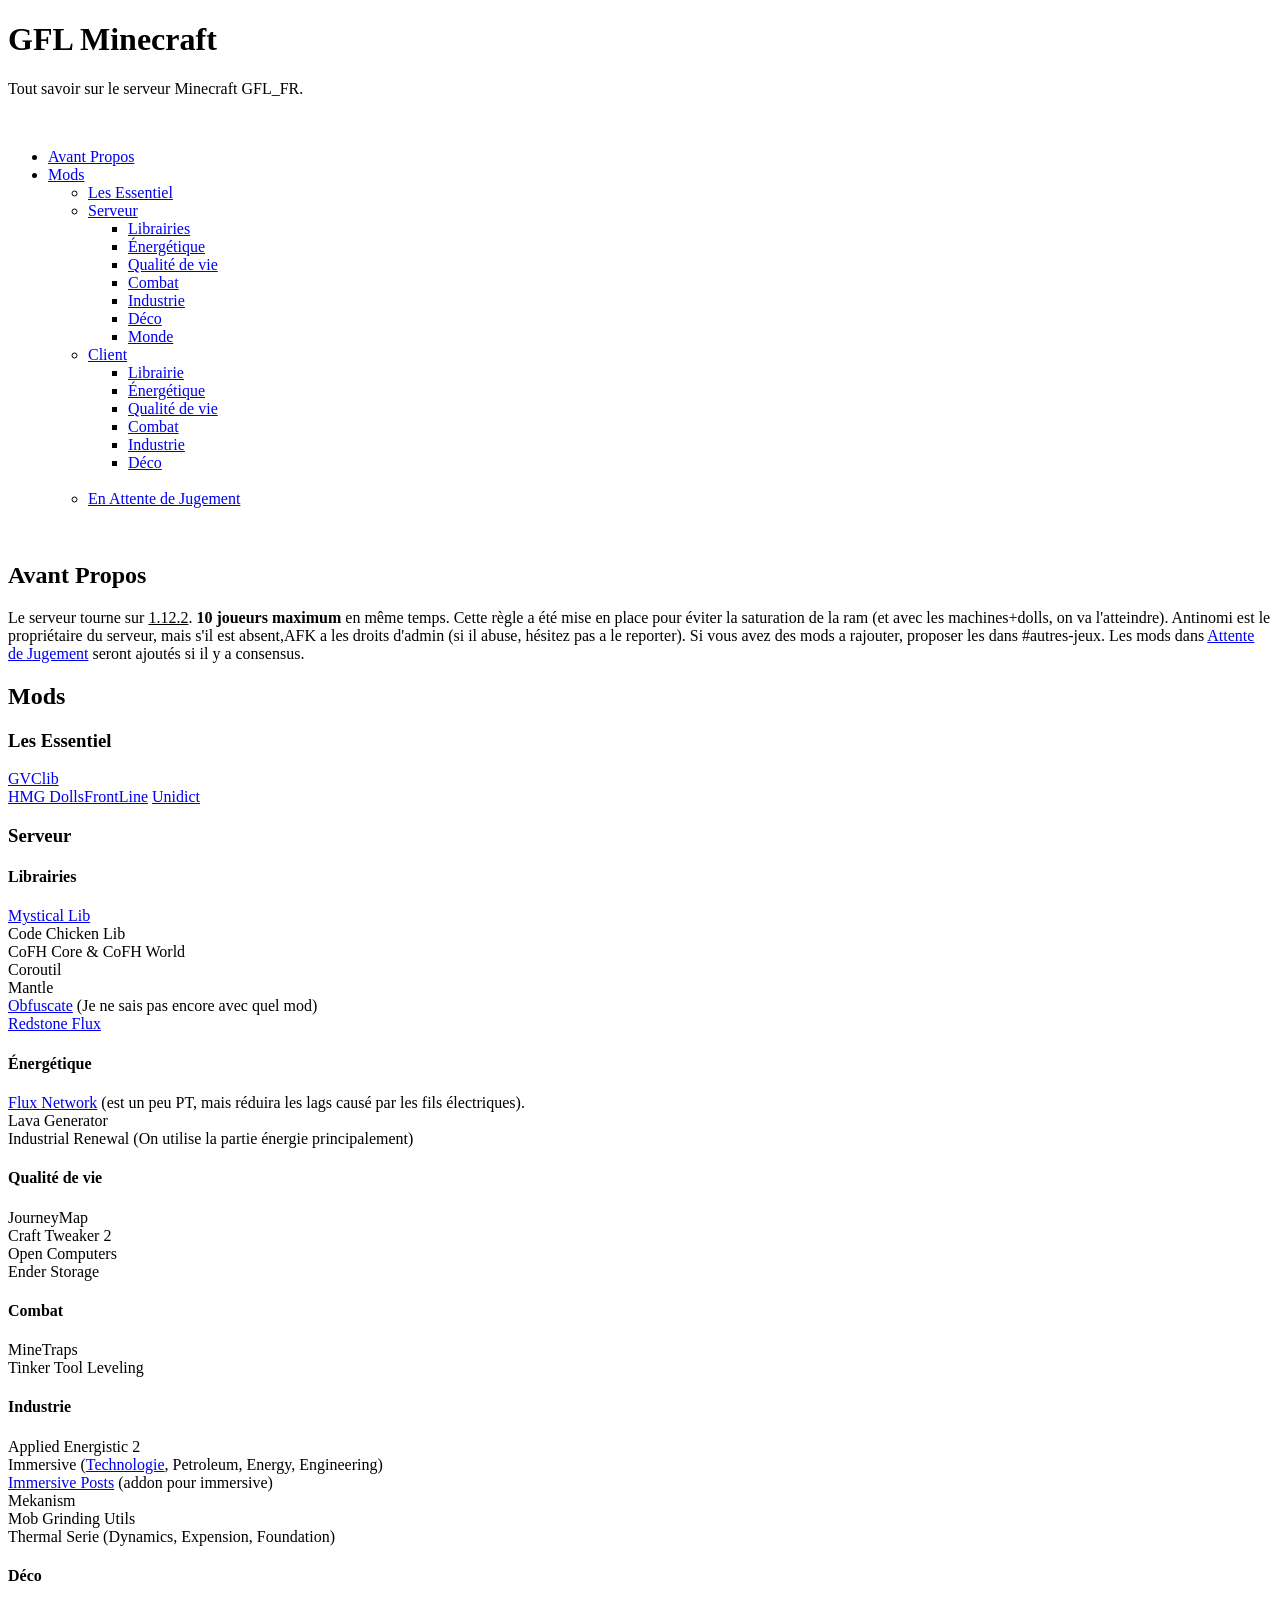
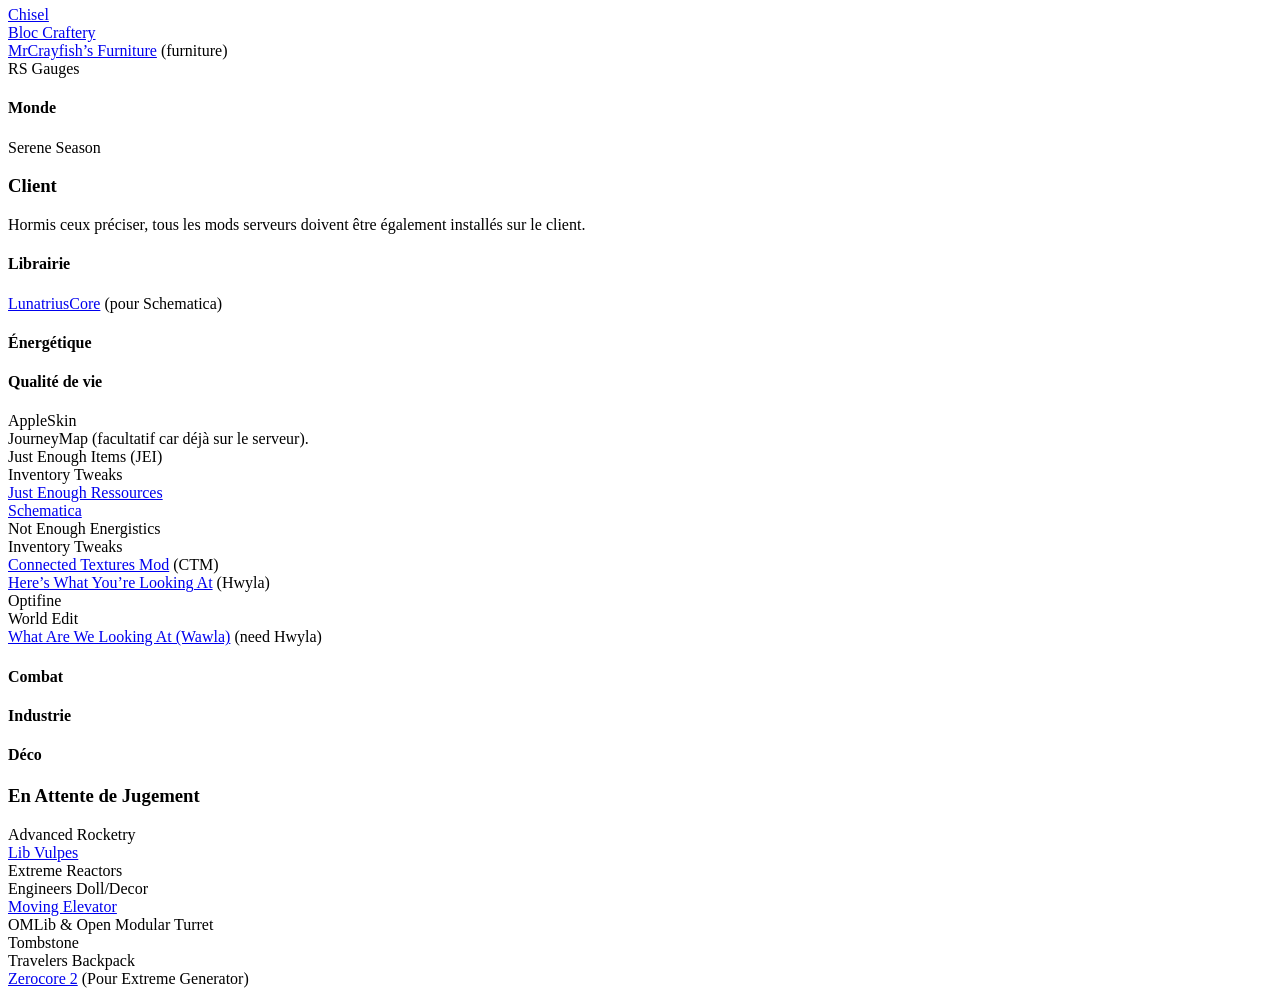
==== index.html @ 00eb650e "Update index.html" ====
<!DOCTYPE html>
<html lang="fr">
    <head>
        <meta charset="UTF-8" />
        <meta http-equiv="X-UA-Compatible" content="IE=edge" />
        <meta name="viewport" content="width=device-width, initial-scale=1.0" />
        <link rel="stylesheet" href="Site/default.css" />
        <title>Mod List</title>
    </head>
    <body>
        <h1 id="gfl-minecraft">GFL Minecraft</h1>
        <p>Tout savoir sur le serveur Minecraft GFL_FR.</p>
        <br />

        <ul>
            <li><a href="#avant-propos">Avant Propos</a></li>
            <li>
                <a href="#mods">Mods</a>
                <ul>
                    <li><a href="#les-essentiel">Les Essentiel</a></li>
                    <li>
                        <a href="#serveur">Serveur</a>
                        <ul>
                            <li><a href="#librairies">Librairies</a></li>
                            <li><a href="#énergétique">Énergétique</a></li>
                            <li><a href="#qualité-de-vie">Qualité de vie</a>
                            </li>
                            <li><a href="#combat">Combat</a></li>
                            <li><a href="#industrie">Industrie</a></li>
                            <li><a href="#déco">Déco</a></li>
                            <li><a href="#monde">Monde</a></li>
                        </ul>
                    </li>
                    <li>
                        <a href="#client">Client</a>
                        <ul>
                            <li><a href="#librairie">Librairie</a></li>
                            <li>
                                <a href="#énergétique-1">Énergétique</a>
                            </li>
                            <li>
                                <a href="#qualité-de-vie-1"
                                    >Qualité de vie</a
                                >
                            </li>
                            <li><a href="#combat-1">Combat</a></li>
                            <li>
                                <a href="#industrie-1">Industrie</a>
                            </li>
                            <li><a href="#déco-1">Déco</a></li>
                        </ul>
                    </li>
                    <br />
                    <li>
                        <a href="#en-attente-de-jugement">En Attente de Jugement</a>
                    </li>
                </ul>
            </li>
        </ul>
        <br />
        
        <h2 id="avant-propos">Avant Propos</h2>
        <p>
            Le serveur tourne sur <u>1.12.2</u>.
            <b>10 joueurs maximum</b> en même temps. Cette règle a été mise en place pour éviter la saturation de la ram (et avec les machines+dolls, on va l&#39;atteindre).
            
            Antinomi est le propriétaire du serveur, mais s'il est absent,AFK a les droits d'admin (si il abuse, hésitez pas a le reporter).

            Si vous avez des mods a rajouter, proposer les dans #autres-jeux.
            Les mods dans <a href="#attente-de-jugement">Attente de Jugement</a> seront ajoutés si il y a consensus.
        </p>

        <h2 id="mods">Mods</h2>
        <h3 id="les-essentiel">Les Essentiel</h3>
        <p>
            <a href="https://forum.civa.jp/viewtopic.php?f=3&amp;t=35">GVClib</a><br />
            <a href="https://forum.civa.jp/viewtopic.php?f=3&amp;t=36">HMG DollsFrontLine</a>
            <a href="https://www.curseforge.com/minecraft/mc-mods/unidict">Unidict</a>
        </p>
        <h3 id="serveur">Serveur</h3>
        <h4 id="librairies">Librairies</h4>
        <p>
            <a href="https://www.curseforge.com/minecraft/mc-mods/mysticallib">Mystical Lib</a><br />
            Code Chicken Lib<br />
            CoFH Core & CoFH World<br />
            Coroutil<br />
            Mantle<br />
            <a href="https://www.curseforge.com/minecraft/mc-mods/obfuscate">Obfuscate</a> (Je ne sais pas encore avec quel mod)<br />
            <a href="https://www.curseforge.com/minecraft/mc-mods/redstone-flux">Redstone Flux</a>
        </p>
        <h4 id="-nerg-tique">Énergétique</h4>
        <p>
            <a href="https://www.curseforge.com/minecraft/mc-mods/flux-networks">Flux Network</a> (est un peu PT, mais réduira les lags causé par les fils électriques).<br />
            Lava Generator<br />
            Industrial Renewal (On utilise la partie énergie principalement)<br />
        </p>
        <h4 id="qualit-de-vie">Qualité de vie</h4>
        <p>
            JourneyMap<br />
            Craft Tweaker 2<br />
            Open Computers<br />
            Ender Storage
        </p>
        <h4 id="combat">Combat</h4>
        <p>
            MineTraps<br />
            Tinker Tool Leveling
        </p>
        <h4 id="industrie">Industrie</h4>
        <p>
            Applied Energistic 2<br />
            Immersive (<a href="https://www.curseforge.com/minecraft/mc-mods/mct-immersive-technology">Technologie</a>, Petroleum, Energy, Engineering)<br />
            <a href="https://www.curseforge.com/minecraft/mc-mods/immersiveposts">Immersive Posts</a> (addon pour immersive)<br />
                Mekanism<br />
                Mob Grinding Utils<br />
                Thermal Serie (Dynamics, Expension, Foundation)
        </p>
        <h4 id="d-co">Déco</h4>
        <p>
            <a href="https://www.curseforge.com/minecraft/mc-mods/chisel">Chisel</a><br />
            <a href="https://www.curseforge.com/minecraft/mc-mods/blockcraftery">Bloc Craftery</a><br />
            <a href="https://www.curseforge.com/minecraft/mc-mods/mrcrayfish-furniture-mod">MrCrayfish’s Furniture</a> (furniture)<br />
            RS Gauges
        </p>
        <h4 id="monde">Monde</h4>
        <p>Serene Season</p>
        <h3 id="client">Client</h3>
        <p>Hormis ceux préciser, tous les mods serveurs doivent être également installés sur le client.</p>
        <h4 id="librairie">Librairie</h4>
        <p><a href="https://www.curseforge.com/minecraft/mc-mods/lunatriuscore">LunatriusCore</a> (pour Schematica)</p>
        <h4 id="-nerg-tique">Énergétique</h4>
        <h4 id="qualit-de-vie">Qualité de vie</h4>
        <p>
            AppleSkin<br />
            JourneyMap (facultatif car déjà sur le serveur).<br />
            Just Enough Items (JEI)<br />
            Inventory Tweaks<br />
            <a href="https://www.curseforge.com/minecraft/mc-mods/just-enough-resources-jer">Just Enough Ressources</a><br />
            <a href="https://www.curseforge.com/minecraft/mc-mods/schematica">Schematica</a><br />
            Not Enough Energistics<br />
            Inventory Tweaks<br />
            <a href="https://www.curseforge.com/minecraft/mc-mods/ctm/files">Connected Textures Mod</a> (CTM)<br />
            <a href="https://www.curseforge.com/minecraft/mc-mods/hwyla">Here’s What You’re Looking At</a> (Hwyla)<br />
            Optifine<br />
            World Edit<br />
            <a href="https://www.curseforge.com/minecraft/mc-mods/wawla">What Are We Looking At (Wawla)</a> (need Hwyla)
        </p>
        <h4 id="combat">Combat</h4>
        <h4 id="industrie">Industrie</h4>
        <h4 id="d-co">Déco</h4>
        <h3 id="en-attente-de-jugement">En Attente de Jugement</h3>
        <p>
            Advanced Rocketry<br />
            <a href="https://www.curseforge.com/minecraft/mc-mods/libvulpes" >Lib Vulpes</a><br />
            Extreme Reactors<br />
            Engineers Doll/Decor<br />
            <a href="https://www.curseforge.com/minecraft/mc-mods/moving-elevators" >Moving Elevator</a><br />
            OMLib & Open Modular Turret<br />
            Tombstone<br />
            Travelers Backpack<br />
            <a href="https://www.curseforge.com/minecraft/mc-mods/zerocore" >Zerocore 2</a> (Pour Extreme Generator)
        </p>
    </body>
</html>
---- Site/default.css ----
.h1 {
    font-size: larger;
    text-decoration: underline;
}

.h2 {
    font-size: large;
}

.h3 {
    font-size: 15px;
    font-weight: bold;
}

.h4 {
    font-size: 13px;
    font-style: italic;
}
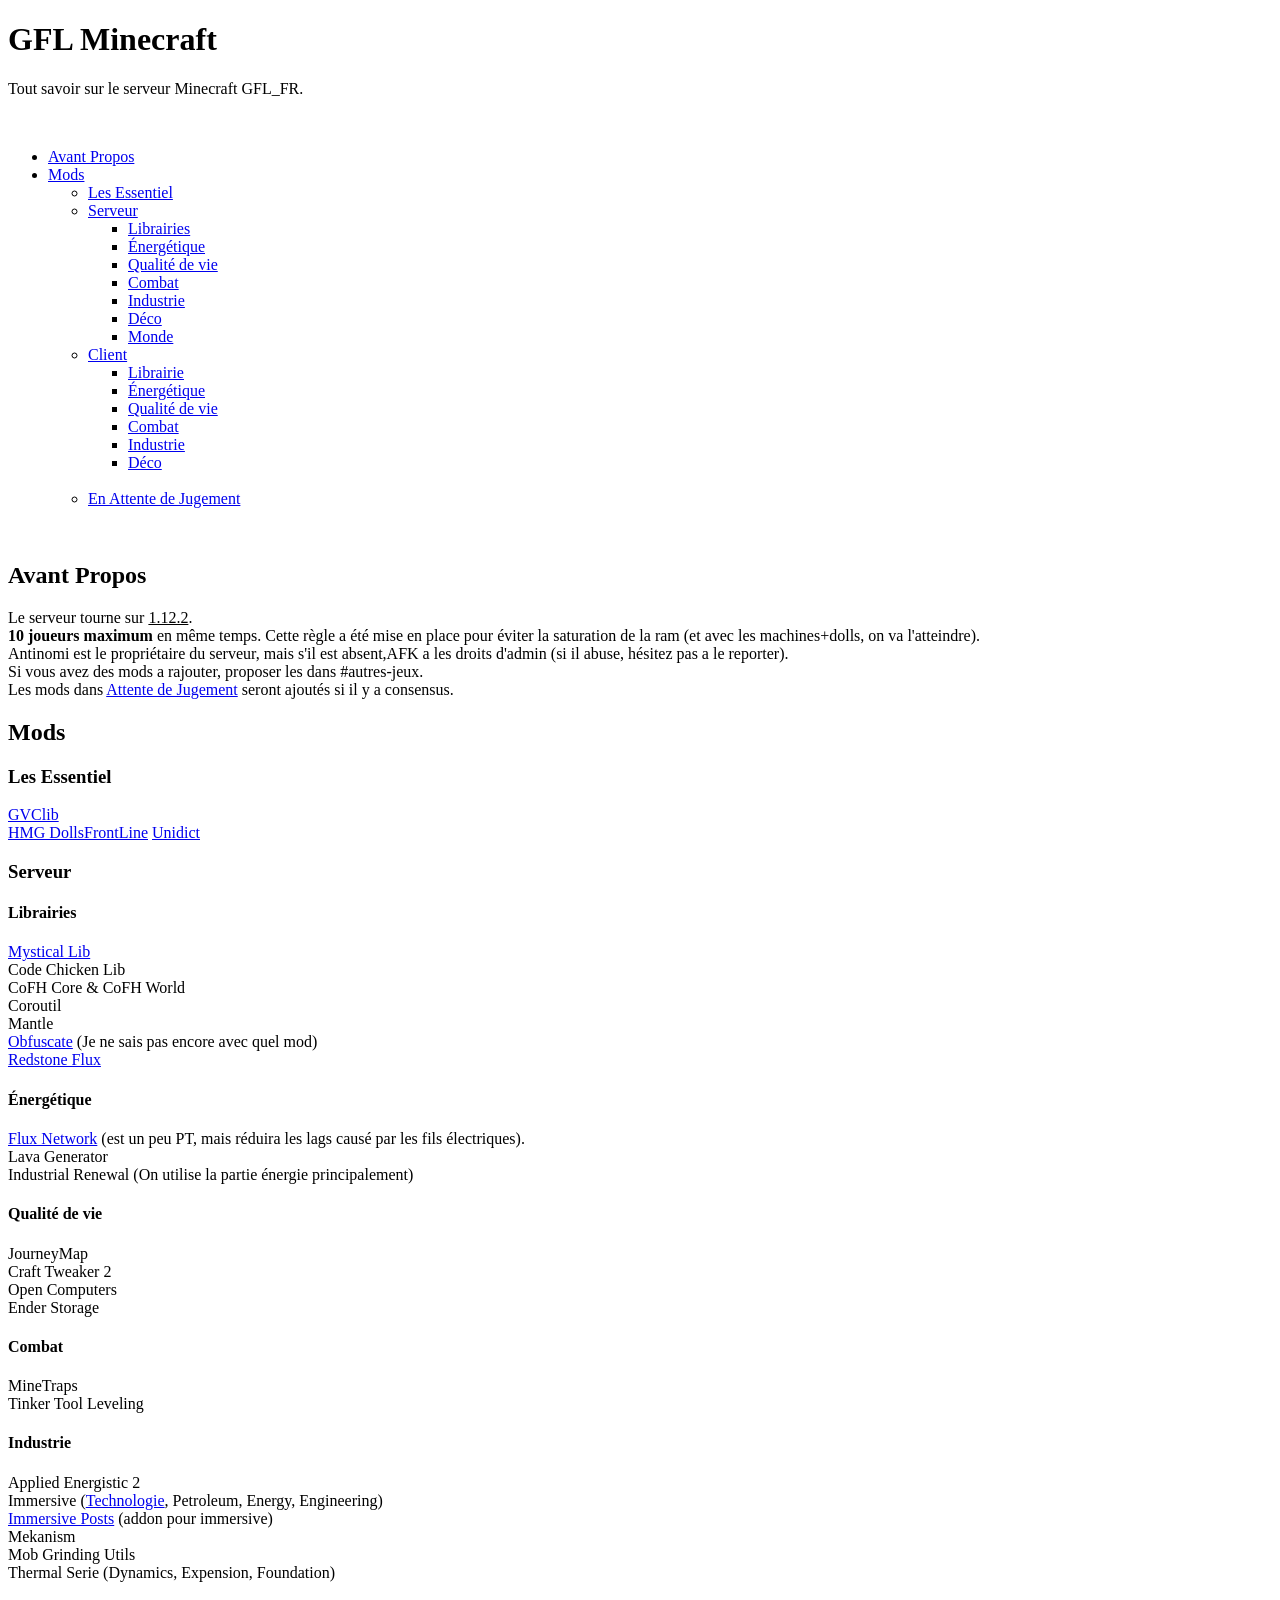
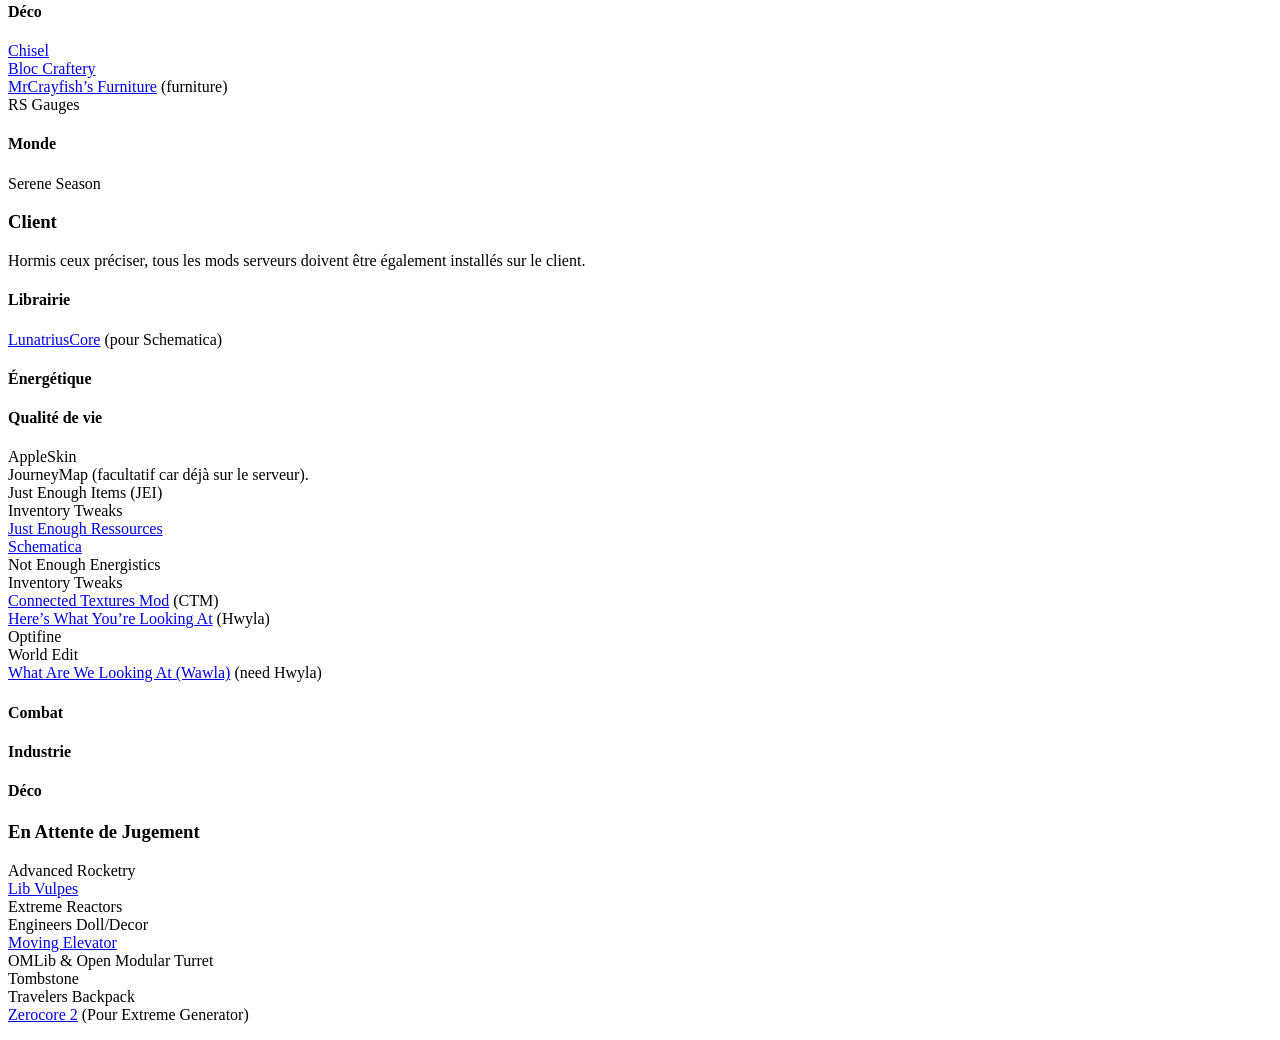
==== commit e7ae8c80: "Update index.html" ====
--- a/index.html
+++ b/index.html
@@ -61,13 +61,13 @@
         
         <h2 id="avant-propos">Avant Propos</h2>
         <p>
-            Le serveur tourne sur <u>1.12.2</u>.
-            <b>10 joueurs maximum</b> en même temps. Cette règle a été mise en place pour éviter la saturation de la ram (et avec les machines+dolls, on va l&#39;atteindre).
+            Le serveur tourne sur <u>1.12.2</u>. <br />
+            <b>10 joueurs maximum</b> en même temps. Cette règle a été mise en place pour éviter la saturation de la ram (et avec les machines+dolls, on va l&#39;atteindre). <br />
             
-            Antinomi est le propriétaire du serveur, mais s'il est absent,AFK a les droits d'admin (si il abuse, hésitez pas a le reporter).
+            Antinomi est le propriétaire du serveur, mais s'il est absent,AFK a les droits d'admin (si il abuse, hésitez pas a le reporter). <br />
 
-            Si vous avez des mods a rajouter, proposer les dans #autres-jeux.
-            Les mods dans <a href="#attente-de-jugement">Attente de Jugement</a> seront ajoutés si il y a consensus.
+            Si vous avez des mods a rajouter, proposer les dans #autres-jeux. <br />
+            Les mods dans <a href="#attente-de-jugement">Attente de Jugement</a> seront ajoutés si il y a consensus. <br />
         </p>
 
         <h2 id="mods">Mods</h2>
--- a/Site/default.css
+++ b/Site/default.css
@@ -15,4 +15,11 @@
 .h4 {
     font-size: 13px;
     font-style: italic;
-}+}
+
+/*
+html {
+    background-image: url('Ribeyrolles.png');
+    background-repeat: space repeat;
+}
+*/
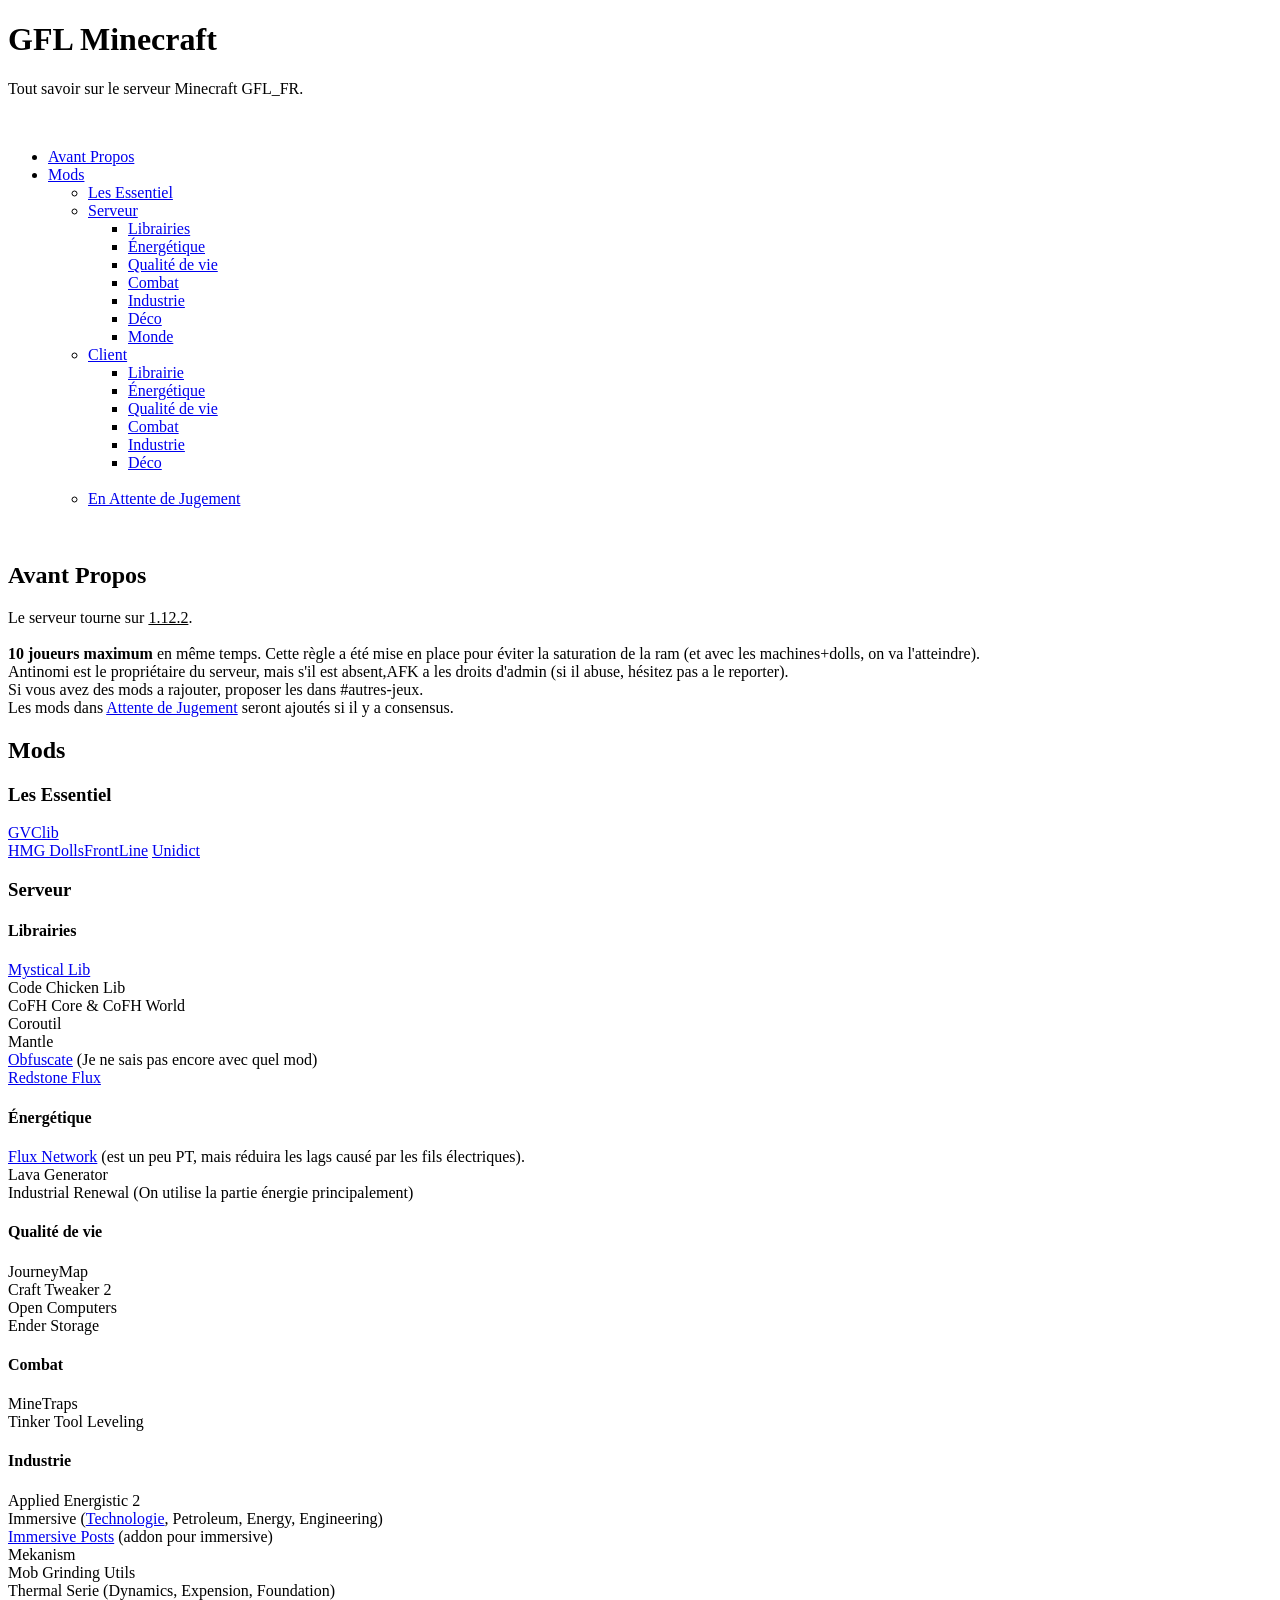
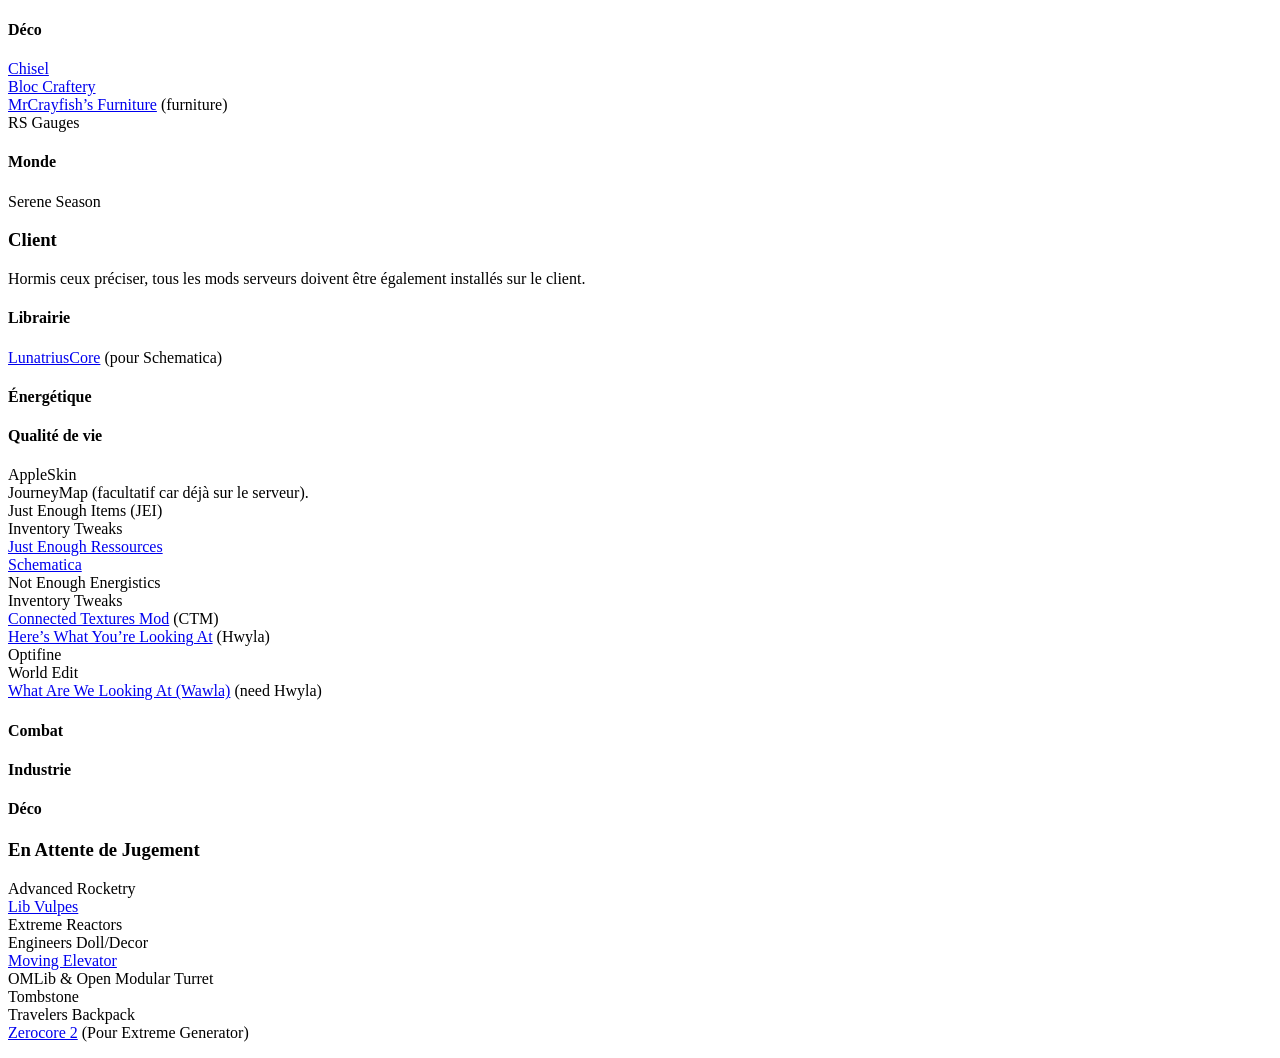
==== commit bb3c4181: "Update index.html" ====
--- a/index.html
+++ b/index.html
@@ -61,7 +61,7 @@
         
         <h2 id="avant-propos">Avant Propos</h2>
         <p>
-            Le serveur tourne sur <u>1.12.2</u>. <br />
+            Le serveur tourne sur <u>1.12.2</u>. <br /><br />
             <b>10 joueurs maximum</b> en même temps. Cette règle a été mise en place pour éviter la saturation de la ram (et avec les machines+dolls, on va l&#39;atteindre). <br />
             
             Antinomi est le propriétaire du serveur, mais s'il est absent,AFK a les droits d'admin (si il abuse, hésitez pas a le reporter). <br />
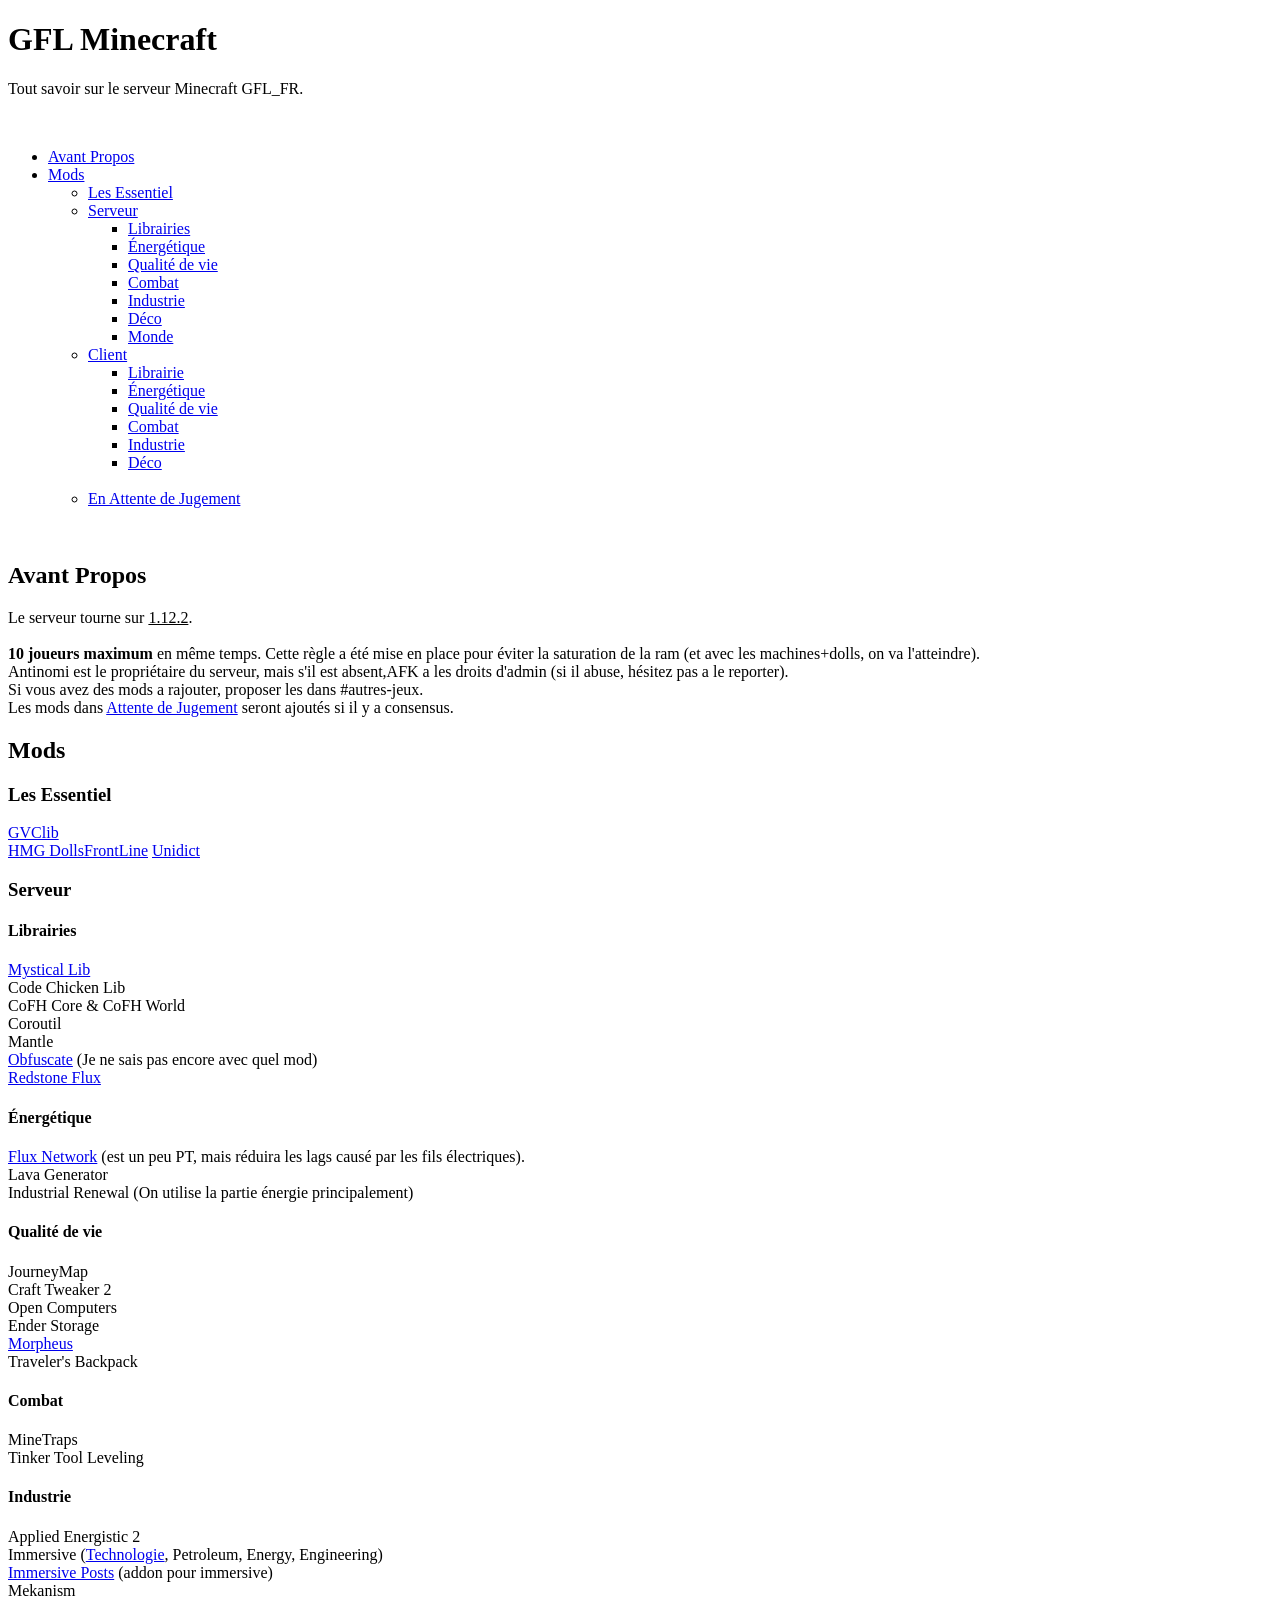
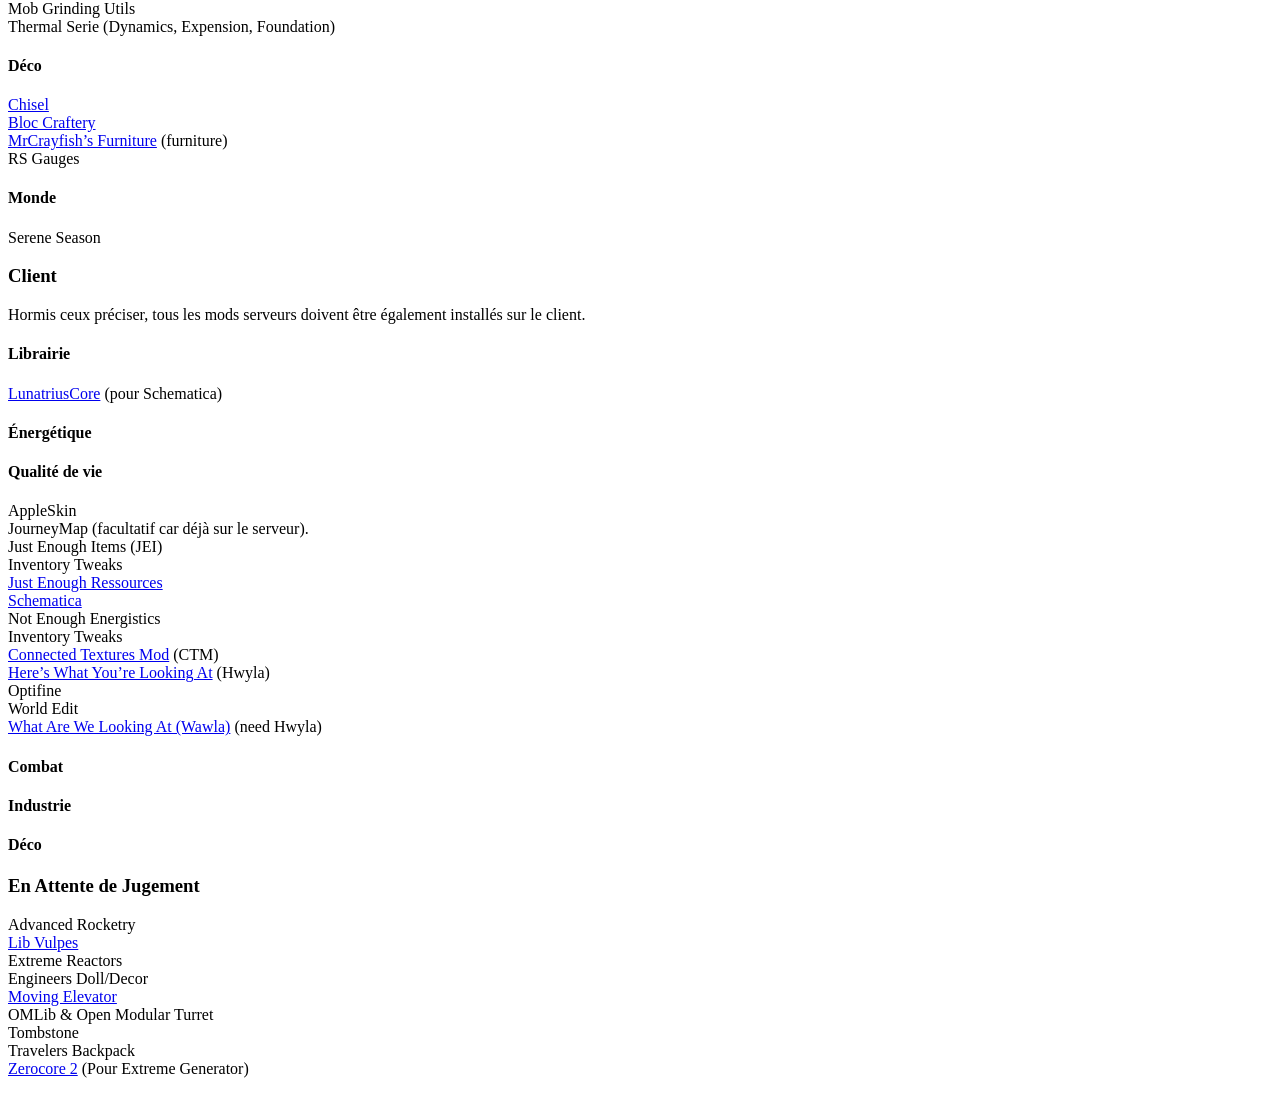
==== commit c83f705b: "Update index.html" ====
--- a/index.html
+++ b/index.html
@@ -99,7 +99,9 @@
             JourneyMap<br />
             Craft Tweaker 2<br />
             Open Computers<br />
-            Ender Storage
+            Ender Storage<br />
+            <a href="https://www.curseforge.com/minecraft/mc-mods/morpheus">Morpheus</a><br />
+            Traveler's Backpack
         </p>
         <h4 id="combat">Combat</h4>
         <p>
@@ -111,9 +113,9 @@
             Applied Energistic 2<br />
             Immersive (<a href="https://www.curseforge.com/minecraft/mc-mods/mct-immersive-technology">Technologie</a>, Petroleum, Energy, Engineering)<br />
             <a href="https://www.curseforge.com/minecraft/mc-mods/immersiveposts">Immersive Posts</a> (addon pour immersive)<br />
-                Mekanism<br />
-                Mob Grinding Utils<br />
-                Thermal Serie (Dynamics, Expension, Foundation)
+            Mekanism<br />
+            Mob Grinding Utils<br />
+            Thermal Serie (Dynamics, Expension, Foundation)
         </p>
         <h4 id="d-co">Déco</h4>
         <p>
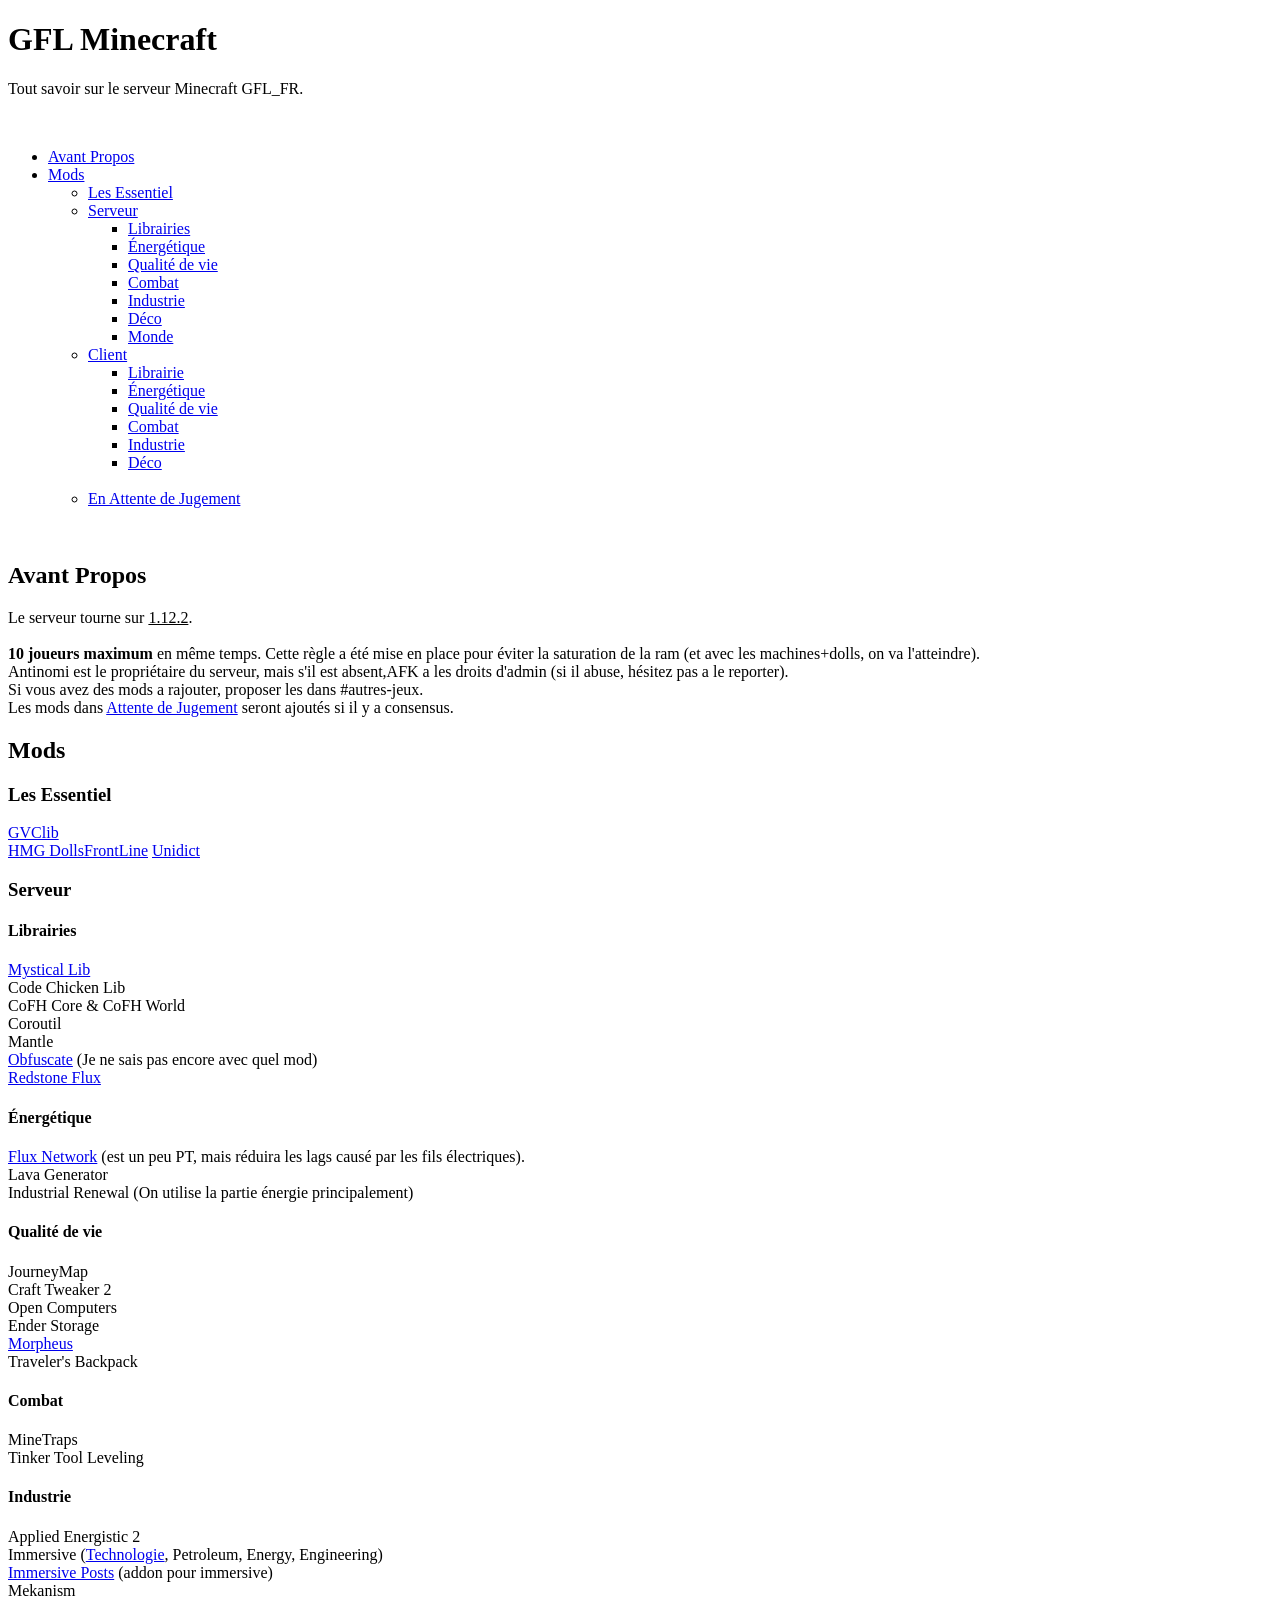
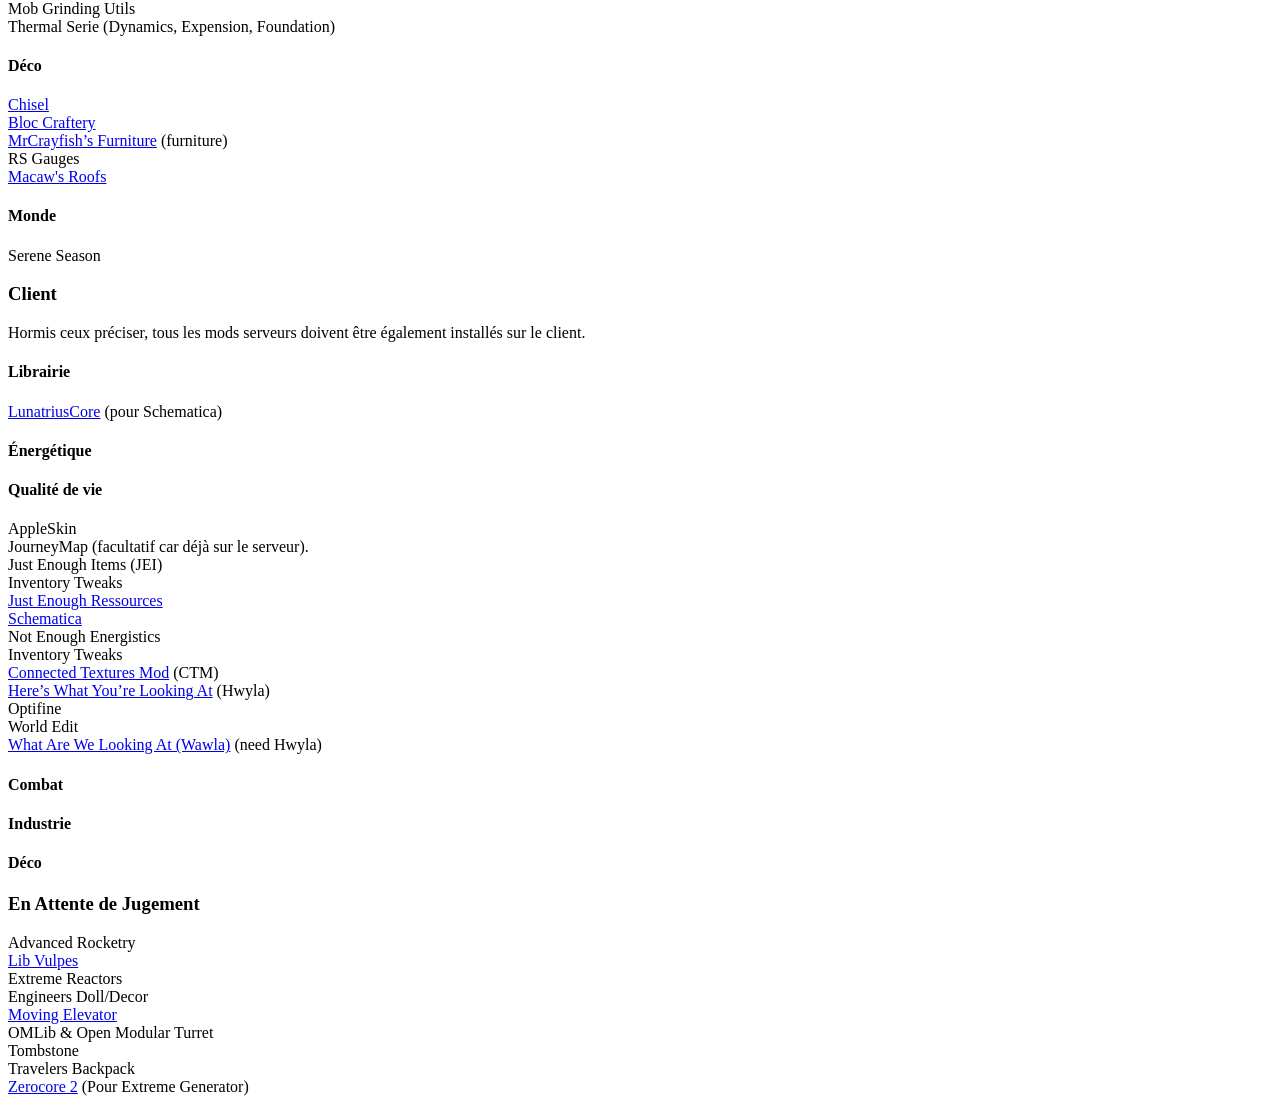
==== commit b293a187: "Update index.html" ====
--- a/index.html
+++ b/index.html
@@ -4,7 +4,7 @@
         <meta charset="UTF-8" />
         <meta http-equiv="X-UA-Compatible" content="IE=edge" />
         <meta name="viewport" content="width=device-width, initial-scale=1.0" />
-        <link rel="stylesheet" href="Site/default.css" />
+        <link rel="stylesheet" href="site/default.css" />
         <title>Mod List</title>
     </head>
     <body>
@@ -122,7 +122,8 @@
             <a href="https://www.curseforge.com/minecraft/mc-mods/chisel">Chisel</a><br />
             <a href="https://www.curseforge.com/minecraft/mc-mods/blockcraftery">Bloc Craftery</a><br />
             <a href="https://www.curseforge.com/minecraft/mc-mods/mrcrayfish-furniture-mod">MrCrayfish’s Furniture</a> (furniture)<br />
-            RS Gauges
+            RS Gauges<br />
+            <a href="https://www.curseforge.com/minecraft/mc-mods/macaws-roofs">Macaw's Roofs</a>
         </p>
         <h4 id="monde">Monde</h4>
         <p>Serene Season</p>
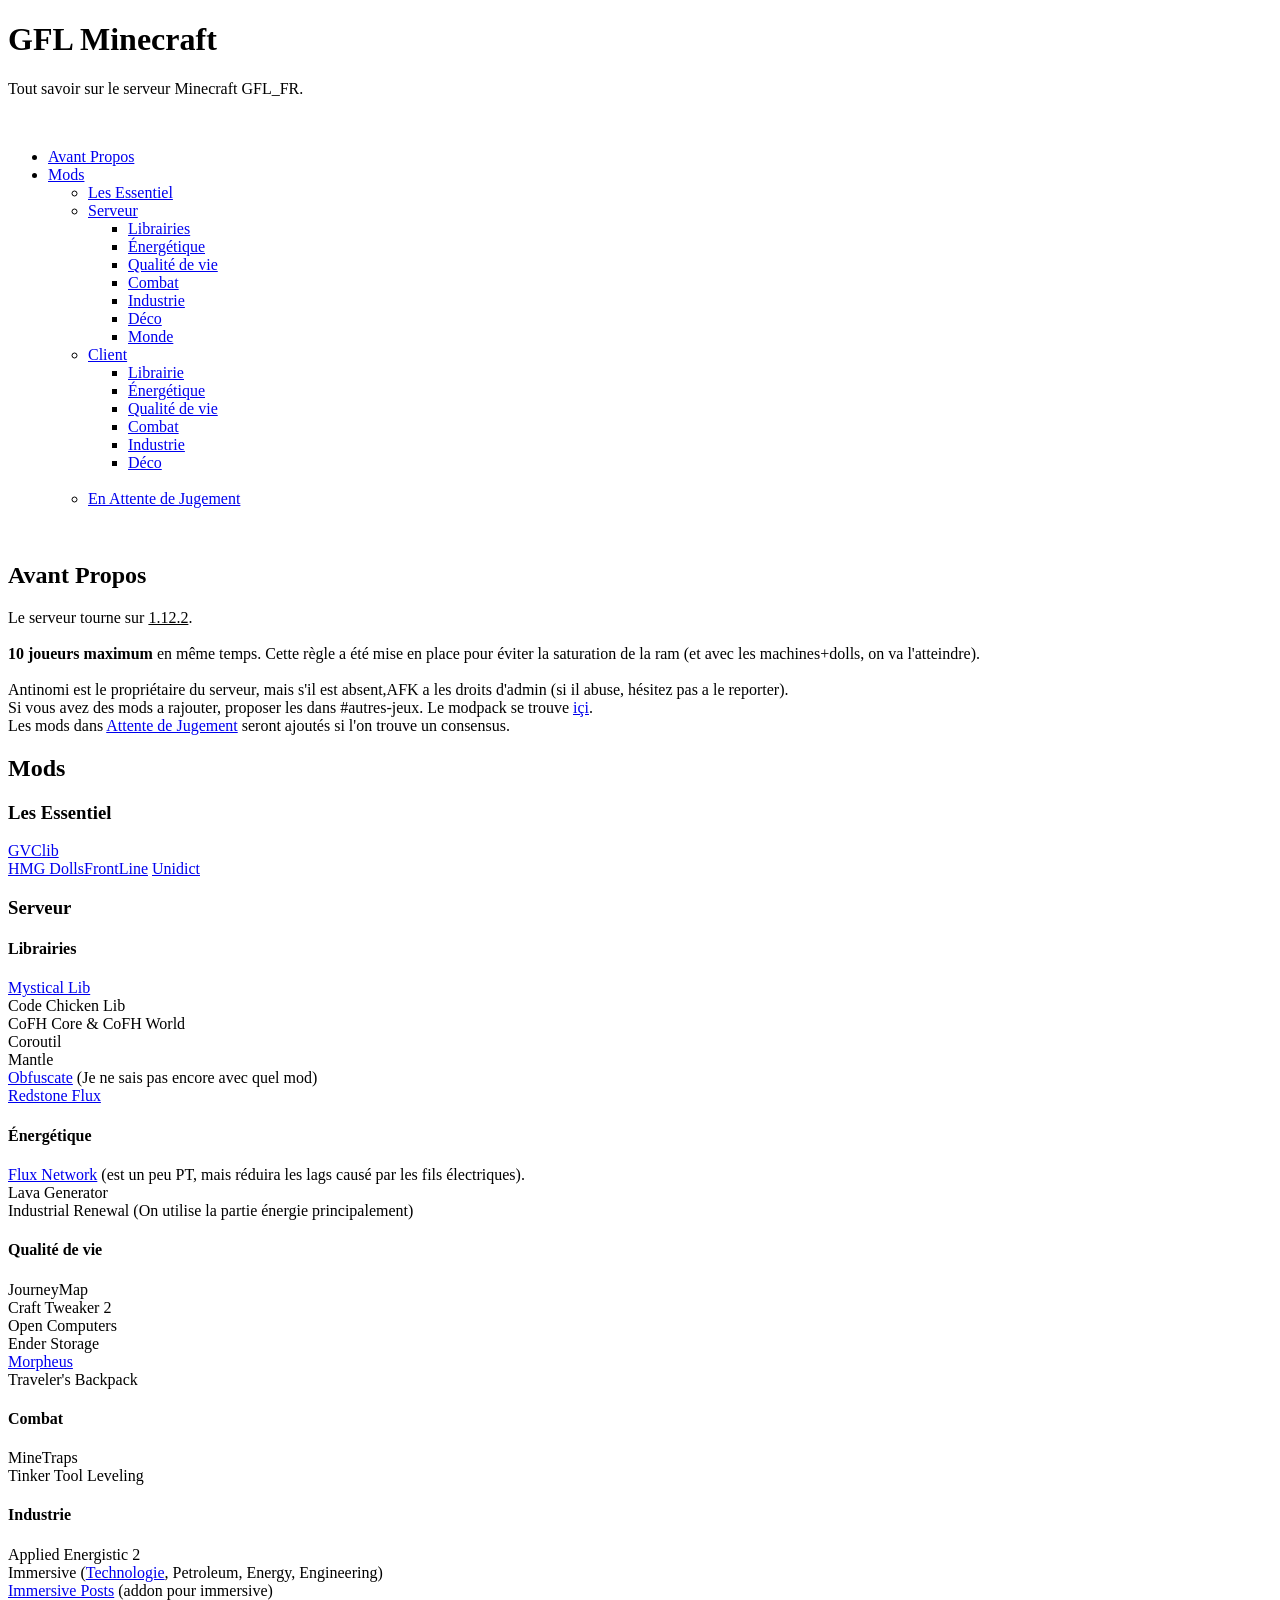
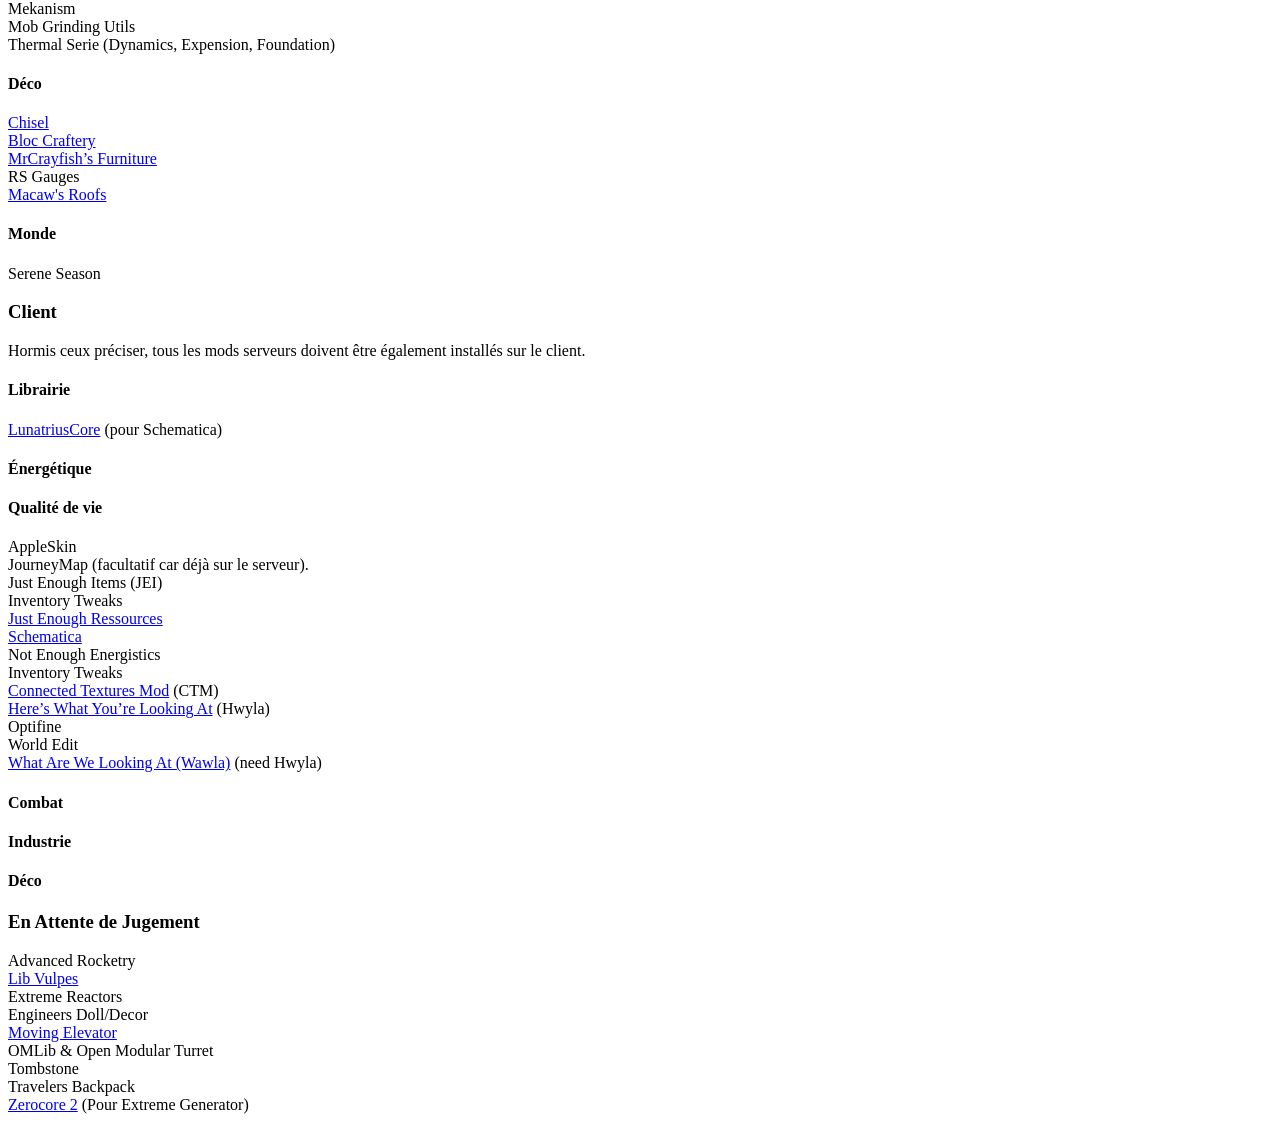
==== commit 46e7a6d5: "Update index.html" ====
--- a/index.html
+++ b/index.html
@@ -62,12 +62,12 @@
         <h2 id="avant-propos">Avant Propos</h2>
         <p>
             Le serveur tourne sur <u>1.12.2</u>. <br /><br />
-            <b>10 joueurs maximum</b> en même temps. Cette règle a été mise en place pour éviter la saturation de la ram (et avec les machines+dolls, on va l&#39;atteindre). <br />
-            
+            <b>10 joueurs maximum</b> en même temps. Cette règle a été mise en place pour éviter la saturation de la ram (et avec les machines+dolls, on va l'atteindre). <br />
+            <br />
             Antinomi est le propriétaire du serveur, mais s'il est absent,AFK a les droits d'admin (si il abuse, hésitez pas a le reporter). <br />
 
-            Si vous avez des mods a rajouter, proposer les dans #autres-jeux. <br />
-            Les mods dans <a href="#attente-de-jugement">Attente de Jugement</a> seront ajoutés si il y a consensus. <br />
+            Si vous avez des mods a rajouter, proposer les dans #autres-jeux. Le modpack se trouve <a href="https://github.com/AFKoide/GFL_FR/releases/tag/modpack">içi</a>.<br />
+            Les mods dans <a href="#attente-de-jugement">Attente de Jugement</a> seront ajoutés si l'on trouve un consensus. <br />
         </p>
 
         <h2 id="mods">Mods</h2>
@@ -121,7 +121,7 @@
         <p>
             <a href="https://www.curseforge.com/minecraft/mc-mods/chisel">Chisel</a><br />
             <a href="https://www.curseforge.com/minecraft/mc-mods/blockcraftery">Bloc Craftery</a><br />
-            <a href="https://www.curseforge.com/minecraft/mc-mods/mrcrayfish-furniture-mod">MrCrayfish’s Furniture</a> (furniture)<br />
+            <a href="https://www.curseforge.com/minecraft/mc-mods/mrcrayfish-furniture-mod">MrCrayfish’s Furniture</a><br />
             RS Gauges<br />
             <a href="https://www.curseforge.com/minecraft/mc-mods/macaws-roofs">Macaw's Roofs</a>
         </p>
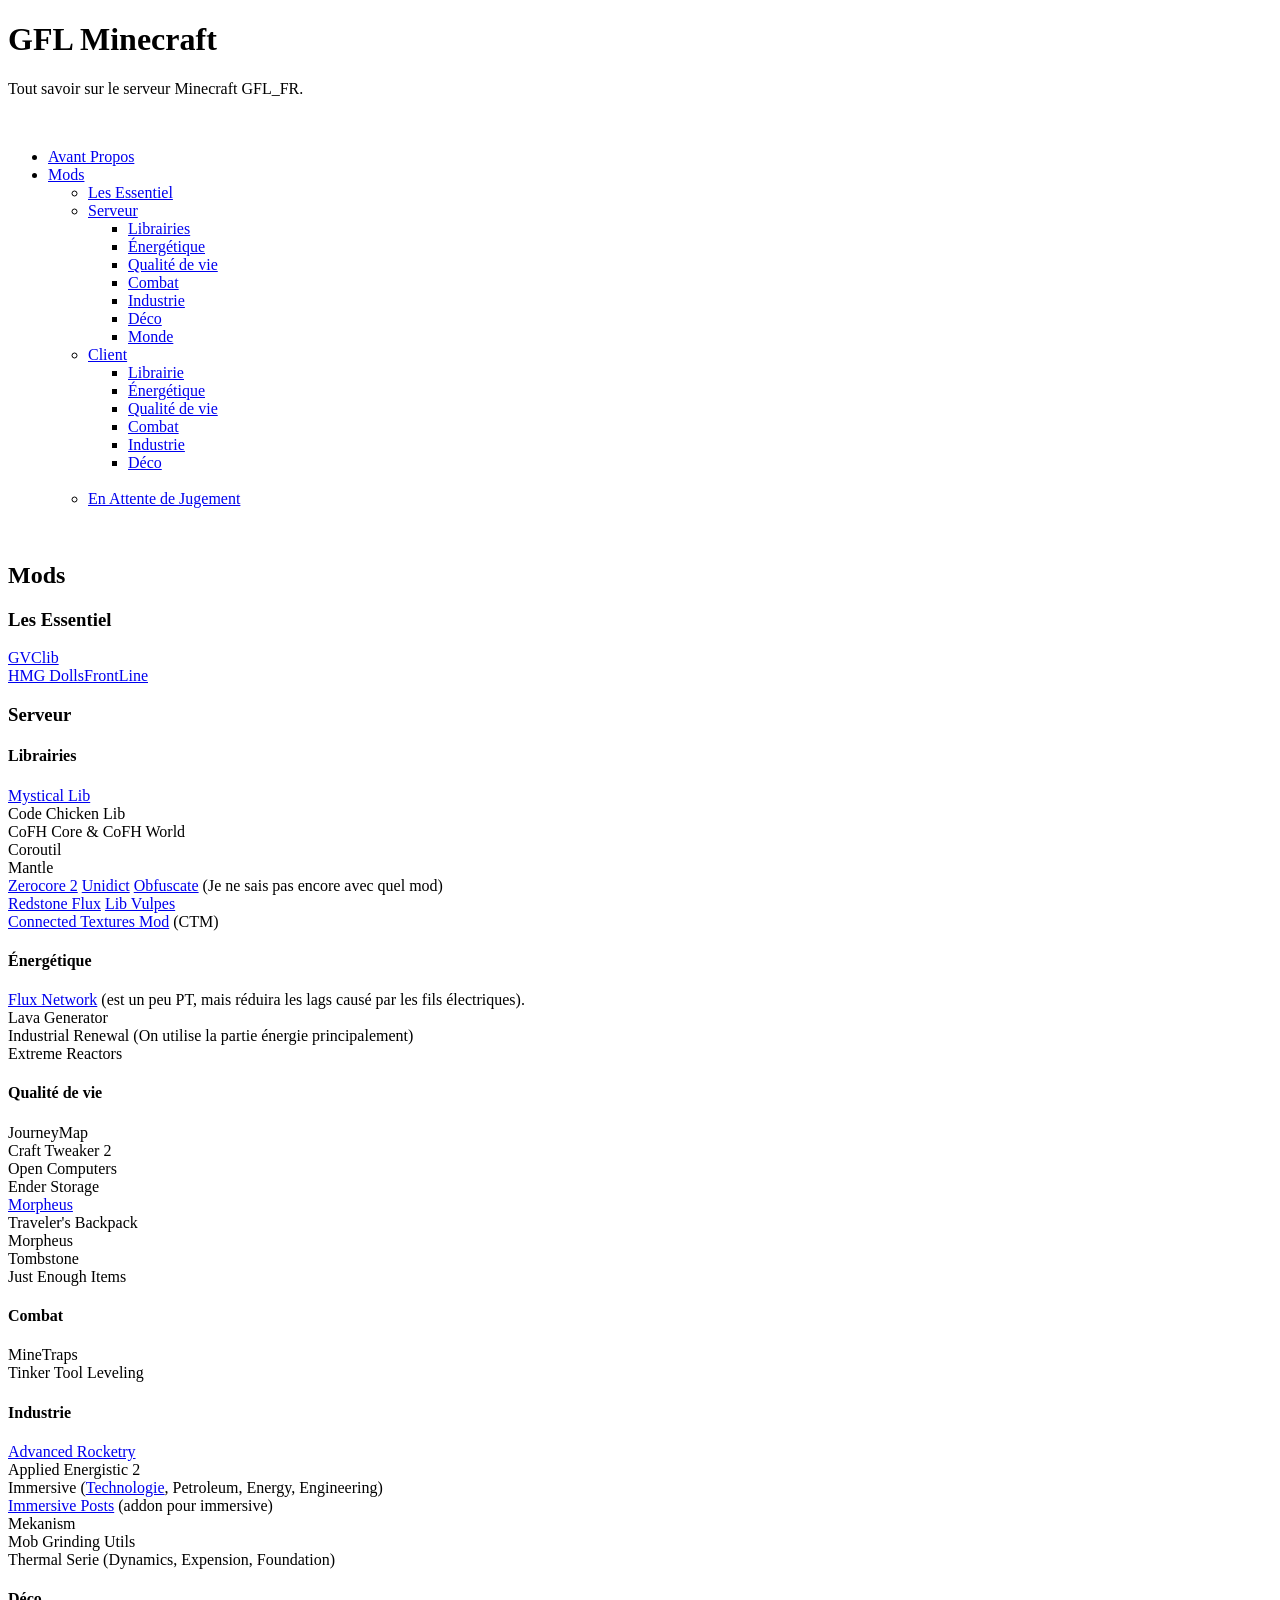
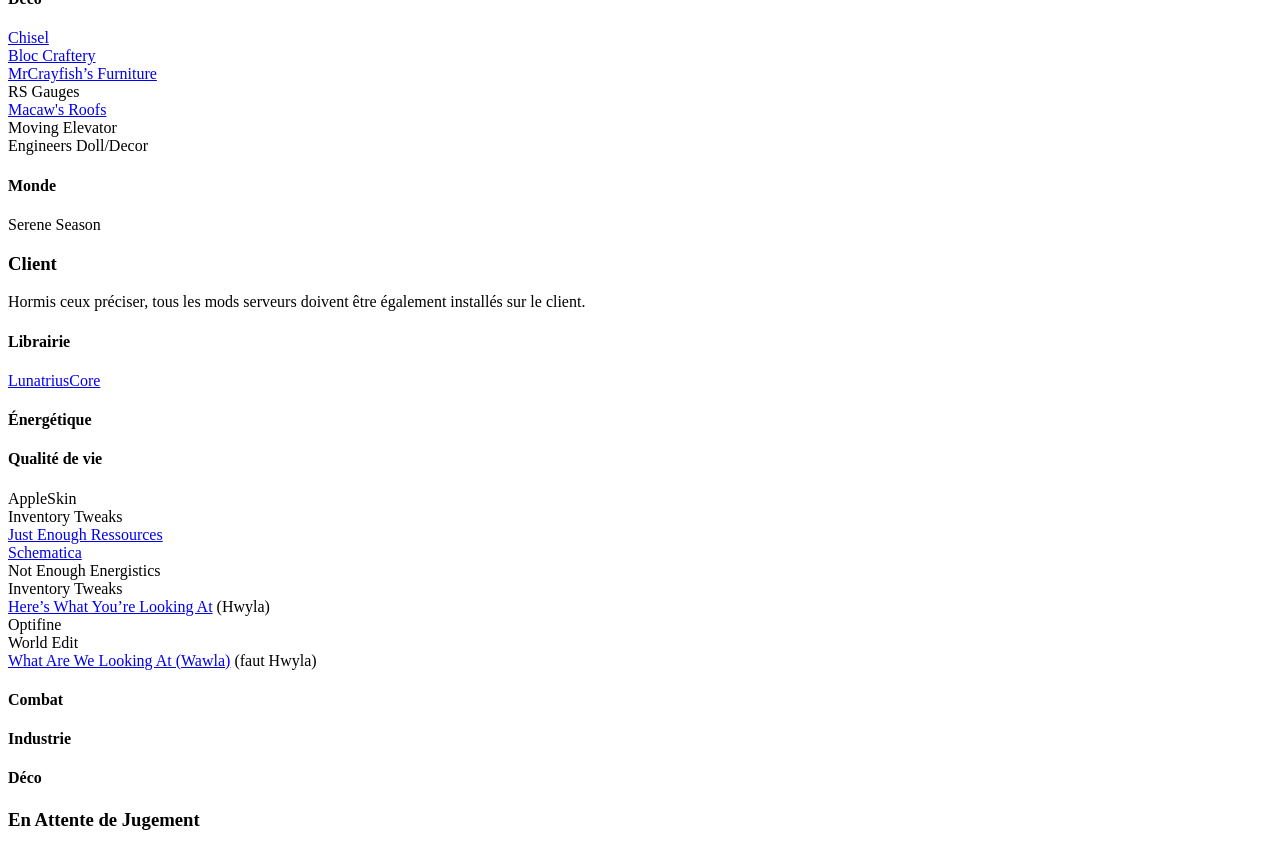
==== commit ca0debfb: "Update index.html" ====
--- a/index.html
+++ b/index.html
@@ -35,18 +35,10 @@
                         <a href="#client">Client</a>
                         <ul>
                             <li><a href="#librairie">Librairie</a></li>
-                            <li>
-                                <a href="#énergétique-1">Énergétique</a>
-                            </li>
-                            <li>
-                                <a href="#qualité-de-vie-1"
-                                    >Qualité de vie</a
-                                >
-                            </li>
+                            <li><a href="#énergétique-1">Énergétique</a></li>
+                            <li><a href="#qualité-de-vie-1">Qualité de vie</a></li>
                             <li><a href="#combat-1">Combat</a></li>
-                            <li>
-                                <a href="#industrie-1">Industrie</a>
-                            </li>
+                            <li><a href="#industrie-1">Industrie</a></li>
                             <li><a href="#déco-1">Déco</a></li>
                         </ul>
                     </li>
@@ -58,110 +50,99 @@
             </li>
         </ul>
         <br />
-        
-        <h2 id="avant-propos">Avant Propos</h2>
-        <p>
-            Le serveur tourne sur <u>1.12.2</u>. <br /><br />
-            <b>10 joueurs maximum</b> en même temps. Cette règle a été mise en place pour éviter la saturation de la ram (et avec les machines+dolls, on va l'atteindre). <br />
-            <br />
-            Antinomi est le propriétaire du serveur, mais s'il est absent,AFK a les droits d'admin (si il abuse, hésitez pas a le reporter). <br />
 
-            Si vous avez des mods a rajouter, proposer les dans #autres-jeux. Le modpack se trouve <a href="https://github.com/AFKoide/GFL_FR/releases/tag/modpack">içi</a>.<br />
-            Les mods dans <a href="#attente-de-jugement">Attente de Jugement</a> seront ajoutés si l'on trouve un consensus. <br />
-        </p>
 
         <h2 id="mods">Mods</h2>
-        <h3 id="les-essentiel">Les Essentiel</h3>
-        <p>
-            <a href="https://forum.civa.jp/viewtopic.php?f=3&amp;t=35">GVClib</a><br />
-            <a href="https://forum.civa.jp/viewtopic.php?f=3&amp;t=36">HMG DollsFrontLine</a>
-            <a href="https://www.curseforge.com/minecraft/mc-mods/unidict">Unidict</a>
-        </p>
-        <h3 id="serveur">Serveur</h3>
-        <h4 id="librairies">Librairies</h4>
-        <p>
-            <a href="https://www.curseforge.com/minecraft/mc-mods/mysticallib">Mystical Lib</a><br />
-            Code Chicken Lib<br />
-            CoFH Core & CoFH World<br />
-            Coroutil<br />
-            Mantle<br />
-            <a href="https://www.curseforge.com/minecraft/mc-mods/obfuscate">Obfuscate</a> (Je ne sais pas encore avec quel mod)<br />
-            <a href="https://www.curseforge.com/minecraft/mc-mods/redstone-flux">Redstone Flux</a>
-        </p>
-        <h4 id="-nerg-tique">Énergétique</h4>
-        <p>
-            <a href="https://www.curseforge.com/minecraft/mc-mods/flux-networks">Flux Network</a> (est un peu PT, mais réduira les lags causé par les fils électriques).<br />
-            Lava Generator<br />
-            Industrial Renewal (On utilise la partie énergie principalement)<br />
-        </p>
-        <h4 id="qualit-de-vie">Qualité de vie</h4>
-        <p>
-            JourneyMap<br />
-            Craft Tweaker 2<br />
-            Open Computers<br />
-            Ender Storage<br />
-            <a href="https://www.curseforge.com/minecraft/mc-mods/morpheus">Morpheus</a><br />
-            Traveler's Backpack
-        </p>
-        <h4 id="combat">Combat</h4>
-        <p>
-            MineTraps<br />
-            Tinker Tool Leveling
-        </p>
-        <h4 id="industrie">Industrie</h4>
-        <p>
-            Applied Energistic 2<br />
-            Immersive (<a href="https://www.curseforge.com/minecraft/mc-mods/mct-immersive-technology">Technologie</a>, Petroleum, Energy, Engineering)<br />
-            <a href="https://www.curseforge.com/minecraft/mc-mods/immersiveposts">Immersive Posts</a> (addon pour immersive)<br />
-            Mekanism<br />
-            Mob Grinding Utils<br />
-            Thermal Serie (Dynamics, Expension, Foundation)
-        </p>
-        <h4 id="d-co">Déco</h4>
-        <p>
-            <a href="https://www.curseforge.com/minecraft/mc-mods/chisel">Chisel</a><br />
-            <a href="https://www.curseforge.com/minecraft/mc-mods/blockcraftery">Bloc Craftery</a><br />
-            <a href="https://www.curseforge.com/minecraft/mc-mods/mrcrayfish-furniture-mod">MrCrayfish’s Furniture</a><br />
-            RS Gauges<br />
-            <a href="https://www.curseforge.com/minecraft/mc-mods/macaws-roofs">Macaw's Roofs</a>
-        </p>
-        <h4 id="monde">Monde</h4>
-        <p>Serene Season</p>
-        <h3 id="client">Client</h3>
-        <p>Hormis ceux préciser, tous les mods serveurs doivent être également installés sur le client.</p>
-        <h4 id="librairie">Librairie</h4>
-        <p><a href="https://www.curseforge.com/minecraft/mc-mods/lunatriuscore">LunatriusCore</a> (pour Schematica)</p>
-        <h4 id="-nerg-tique">Énergétique</h4>
-        <h4 id="qualit-de-vie">Qualité de vie</h4>
-        <p>
-            AppleSkin<br />
-            JourneyMap (facultatif car déjà sur le serveur).<br />
-            Just Enough Items (JEI)<br />
-            Inventory Tweaks<br />
-            <a href="https://www.curseforge.com/minecraft/mc-mods/just-enough-resources-jer">Just Enough Ressources</a><br />
-            <a href="https://www.curseforge.com/minecraft/mc-mods/schematica">Schematica</a><br />
-            Not Enough Energistics<br />
-            Inventory Tweaks<br />
-            <a href="https://www.curseforge.com/minecraft/mc-mods/ctm/files">Connected Textures Mod</a> (CTM)<br />
-            <a href="https://www.curseforge.com/minecraft/mc-mods/hwyla">Here’s What You’re Looking At</a> (Hwyla)<br />
-            Optifine<br />
-            World Edit<br />
-            <a href="https://www.curseforge.com/minecraft/mc-mods/wawla">What Are We Looking At (Wawla)</a> (need Hwyla)
-        </p>
-        <h4 id="combat">Combat</h4>
-        <h4 id="industrie">Industrie</h4>
-        <h4 id="d-co">Déco</h4>
-        <h3 id="en-attente-de-jugement">En Attente de Jugement</h3>
-        <p>
-            Advanced Rocketry<br />
-            <a href="https://www.curseforge.com/minecraft/mc-mods/libvulpes" >Lib Vulpes</a><br />
-            Extreme Reactors<br />
-            Engineers Doll/Decor<br />
-            <a href="https://www.curseforge.com/minecraft/mc-mods/moving-elevators" >Moving Elevator</a><br />
-            OMLib & Open Modular Turret<br />
-            Tombstone<br />
-            Travelers Backpack<br />
-            <a href="https://www.curseforge.com/minecraft/mc-mods/zerocore" >Zerocore 2</a> (Pour Extreme Generator)
-        </p>
+            <h3 id="les-essentiel">Les Essentiel</h3>
+                <p>
+                    <a href="https://forum.civa.jp/viewtopic.php?f=3&amp;t=35">GVClib</a><br />
+                    <a href="https://forum.civa.jp/viewtopic.php?f=3&amp;t=36">HMG DollsFrontLine</a>
+                </p>
+            <h3 id="serveur">Serveur</h3>
+                <h4 id="librairies">Librairies</h4>
+                    <p>
+                        <a href="https://www.curseforge.com/minecraft/mc-mods/mysticallib">Mystical Lib</a><br />
+                        Code Chicken Lib<br />
+                        CoFH Core & CoFH World<br />
+                        Coroutil<br />
+                        Mantle<br />
+                        <a href="https://www.curseforge.com/minecraft/mc-mods/zerocore">Zerocore 2</a>
+                        <a href="https://www.curseforge.com/minecraft/mc-mods/unidict">Unidict</a>
+                        <a href="https://www.curseforge.com/minecraft/mc-mods/obfuscate">Obfuscate</a> (Je ne sais pas encore avec quel mod)<br />
+                        <a href="https://www.curseforge.com/minecraft/mc-mods/redstone-flux">Redstone Flux</a>
+                        <a href="https://www.curseforge.com/minecraft/mc-mods/libvulpes">Lib Vulpes</a><br />
+                        <a href="https://www.curseforge.com/minecraft/mc-mods/ctm/files">Connected Textures Mod</a> (CTM)<br />
+                    </p>
+                <h4 id="-nerg-tique">Énergétique</h4>
+                    <p>
+                        <a href="https://www.curseforge.com/minecraft/mc-mods/flux-networks">Flux Network</a> (est un peu PT, mais réduira les lags causé par les fils électriques).<br />
+                        Lava Generator<br />
+                        Industrial Renewal (On utilise la partie énergie principalement)<br />
+                        Extreme Reactors
+                    </p>
+                <h4 id="qualit-de-vie">Qualité de vie</h4>
+                    <p>
+                        JourneyMap<br />
+                        Craft Tweaker 2<br />
+                        Open Computers<br />
+                        Ender Storage<br />
+                        <a href="https://www.curseforge.com/minecraft/mc-mods/morpheus">Morpheus</a><br />
+                        Traveler's Backpack<br />
+                        Morpheus<br />
+                        Tombstone<br />
+                        Just Enough Items
+                    </p>
+                <h4 id="combat">Combat</h4>
+                    <p>
+                        MineTraps<br />
+                        Tinker Tool Leveling
+                    </p>
+                <h4 id="industrie">Industrie</h4>
+                    <p>
+                        <a href="https://www.curseforge.com/minecraft/mc-mods/advanced-rocketry">Advanced Rocketry</a><br />
+                        Applied Energistic 2<br />
+                        Immersive (<a href="https://www.curseforge.com/minecraft/mc-mods/mct-immersive-technology">Technologie</a>, Petroleum, Energy, Engineering)<br />
+                        <a href="https://www.curseforge.com/minecraft/mc-mods/immersiveposts">Immersive Posts</a> (addon pour immersive)<br />
+                        Mekanism<br />
+                        Mob Grinding Utils<br />
+                        Thermal Serie (Dynamics, Expension, Foundation)<br />
+                    </p>
+                <h4 id="d-co">Déco</h4>
+                    <p>
+                        <a href="https://www.curseforge.com/minecraft/mc-mods/chisel">Chisel</a><br />
+                        <a href="https://www.curseforge.com/minecraft/mc-mods/blockcraftery">Bloc Craftery</a><br />
+                        <a href="https://www.curseforge.com/minecraft/mc-mods/mrcrayfish-furniture-mod">MrCrayfish’s Furniture</a><br />
+                        RS Gauges<br />
+                        <a href="https://www.curseforge.com/minecraft/mc-mods/macaws-roofs">Macaw's Roofs</a><br />
+                        Moving Elevator<br />
+                        Engineers Doll/Decor
+                    </p>
+                <h4 id="monde">Monde</h4>
+                    <p>Serene Season</p>
+
+            <h3 id="client">Client</h3>
+                <p>Hormis ceux préciser, tous les mods serveurs doivent être également installés sur le client.</p>
+                <h4 id="librairie">Librairie</h4>
+                    <p><a href="https://www.curseforge.com/minecraft/mc-mods/lunatriuscore">LunatriusCore</a></p>
+                    <h4 id="-nerg-tique">Énergétique</h4>
+                    <h4 id="qualit-de-vie">Qualité de vie</h4>
+                    <p>
+                        AppleSkin<br />
+                        Inventory Tweaks<br />
+                        <a href="https://www.curseforge.com/minecraft/mc-mods/just-enough-resources-jer">Just Enough Ressources</a><br />
+                        <a href="https://www.curseforge.com/minecraft/mc-mods/schematica">Schematica</a><br />
+                        Not Enough Energistics<br />
+                        Inventory Tweaks<br />
+                        <a href="https://www.curseforge.com/minecraft/mc-mods/hwyla">Here’s What You’re Looking At</a> (Hwyla)<br />
+                        Optifine<br />
+                        World Edit<br />
+                        <a href="https://www.curseforge.com/minecraft/mc-mods/wawla">What Are We Looking At (Wawla)</a> (faut Hwyla)
+                    </p>
+                <h4 id="combat">Combat</h4>
+                <h4 id="industrie">Industrie</h4>
+                <h4 id="d-co">Déco</h4>
+
+            <h3 id="en-attente-de-jugement">En Attente de Jugement</h3>
+                <p></p>
     </body>
 </html>
